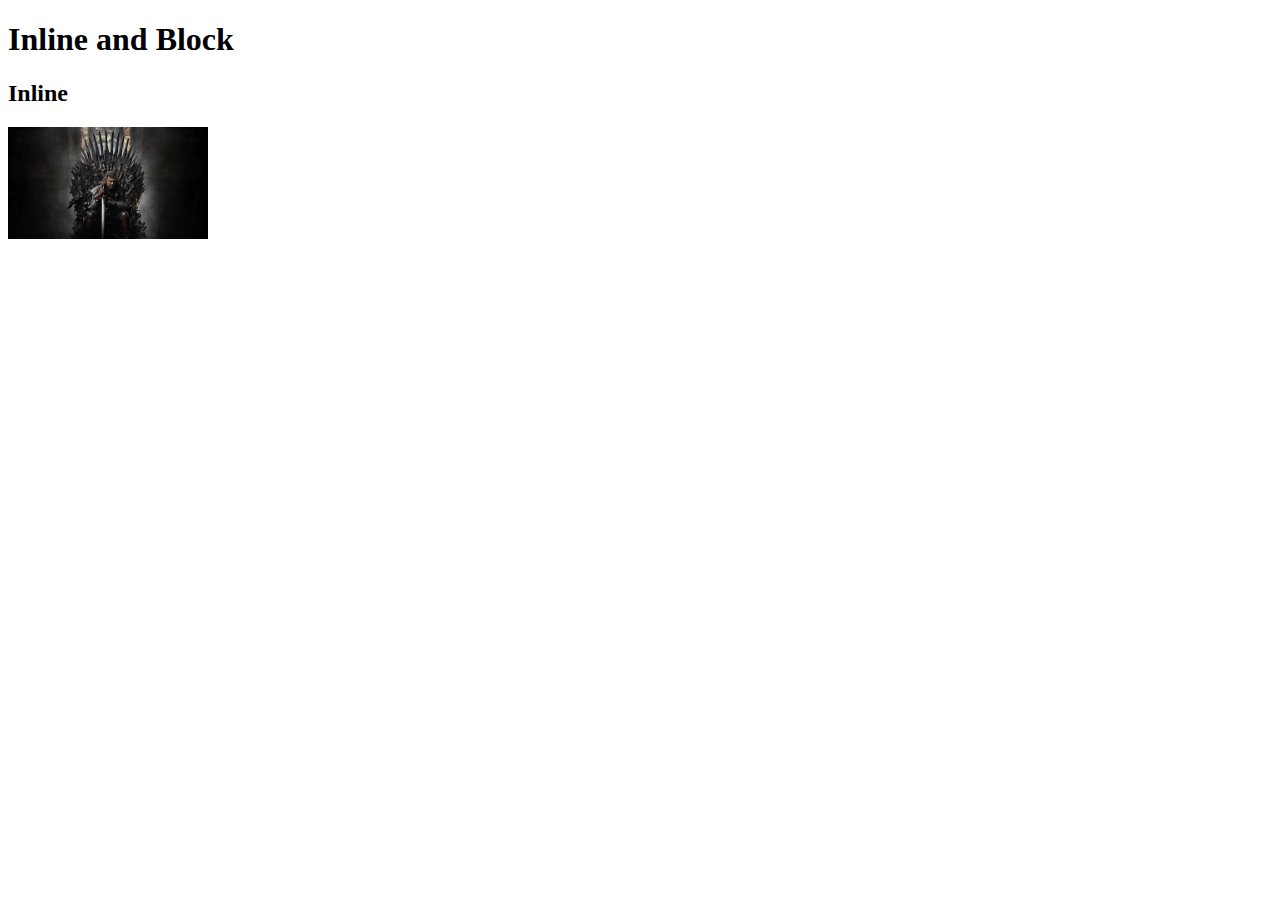
==== Frontend/Html- Css/1-div-span.html @ a800ba2a "up" ====
<!DOCTYPE html>
<html lang="en">
<head>
  <meta charset="UTF-8">
  <meta name="viewport" content="width=device-width, initial-scale=1.0">
  <title>Div and Span</title>
</head>
<body>
  <h1>Inline and Block</h1>
  <h2>Inline</h2>
  <img src="./images/game.webp" alt="" width="200px">
</body>
</html>
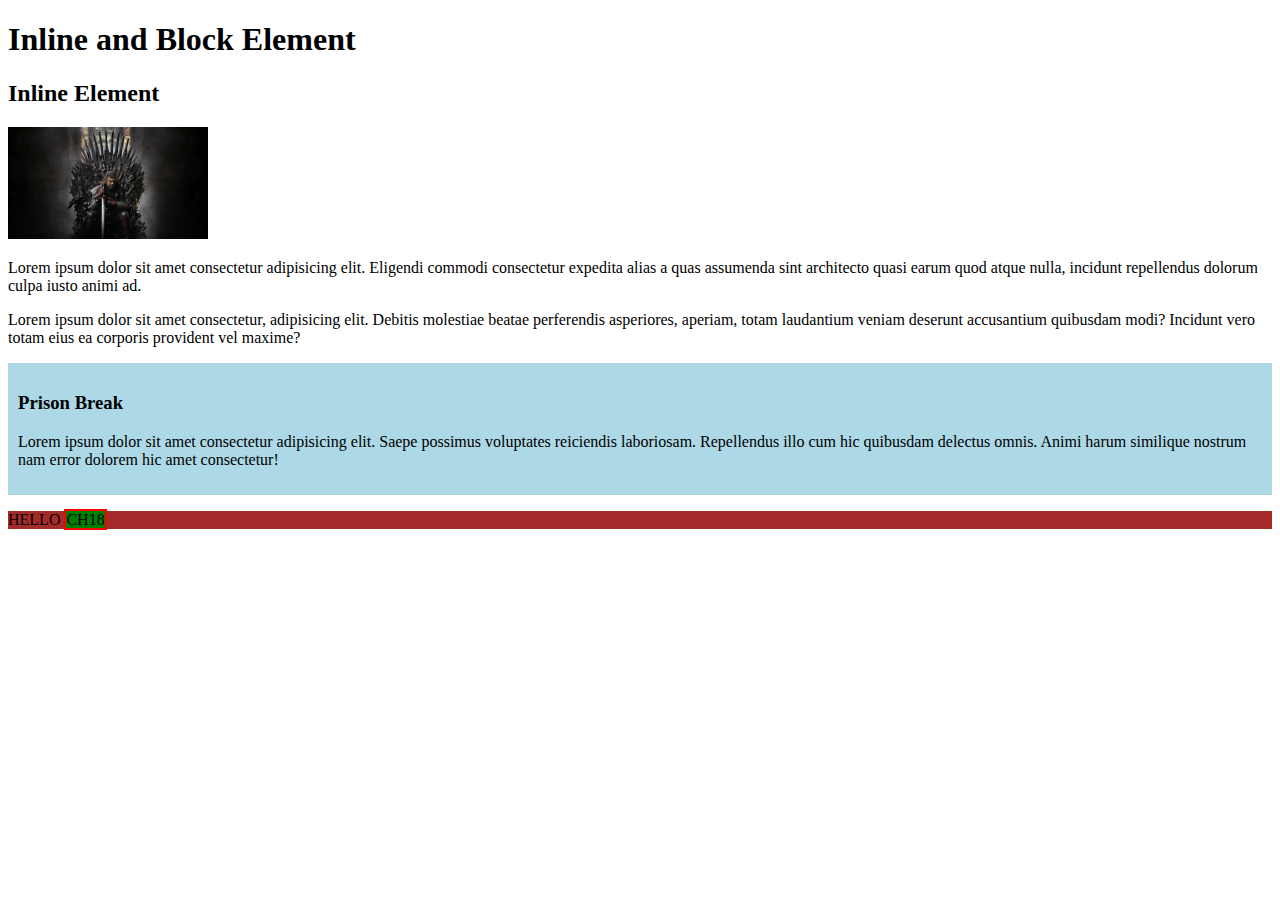
==== commit 642cd903: "up" ====
--- a/Frontend/Html- Css/1-div-span.html
+++ b/Frontend/Html- Css/1-div-span.html
@@ -1,13 +1,35 @@
 <!DOCTYPE html>
 <html lang="en">
-<head>
-  <meta charset="UTF-8">
-  <meta name="viewport" content="width=device-width, initial-scale=1.0">
-  <title>Div and Span</title>
-</head>
-<body>
-  <h1>Inline and Block</h1>
-  <h2>Inline</h2>
-  <img src="./images/game.webp" alt="" width="200px">
-</body>
-</html>+  <head>
+    <meta charset="UTF-8" />
+    <meta name="viewport" content="width=device-width, initial-scale=1.0" />
+    <title>Div and Span</title>
+  </head>
+  <body>
+    <h1>Inline and Block Element</h1>
+    <h2>Inline Element</h2>
+    <img src="./images/game.webp" alt="" width="200px" />
+    <img src="https://picsum.photos/id/684/600/400" alt="" width="200px" />
+    <p>
+      Lorem ipsum dolor sit amet consectetur adipisicing elit. Eligendi commodi
+      consectetur expedita alias a quas assumenda sint architecto quasi earum
+      quod atque nulla, incidunt repellendus dolorum culpa iusto animi ad.
+    </p>
+    <p>
+      Lorem ipsum dolor sit amet consectetur, adipisicing elit. Debitis
+      molestiae beatae perferendis asperiores, aperiam, totam laudantium veniam
+      deserunt accusantium quibusdam modi? Incidunt vero totam eius ea corporis
+      provident vel maxime?
+    </p>
+    <div style="background-color: lightblue; padding: 10px">
+      <h3>Prison Break</h3>
+      <p>
+        Lorem ipsum dolor sit amet consectetur adipisicing elit. Saepe possimus
+        voluptates reiciendis laboriosam. Repellendus illo cum hic quibusdam
+        delectus omnis. Animi harum similique nostrum nam error dolorem hic amet
+        consectetur!
+      </p>
+    </div>
+    <p style="background-color: brown;">HELLO <span style="background-color: green;border: 2px solid red;">CH18</span></p>
+  </body>
+</html>
